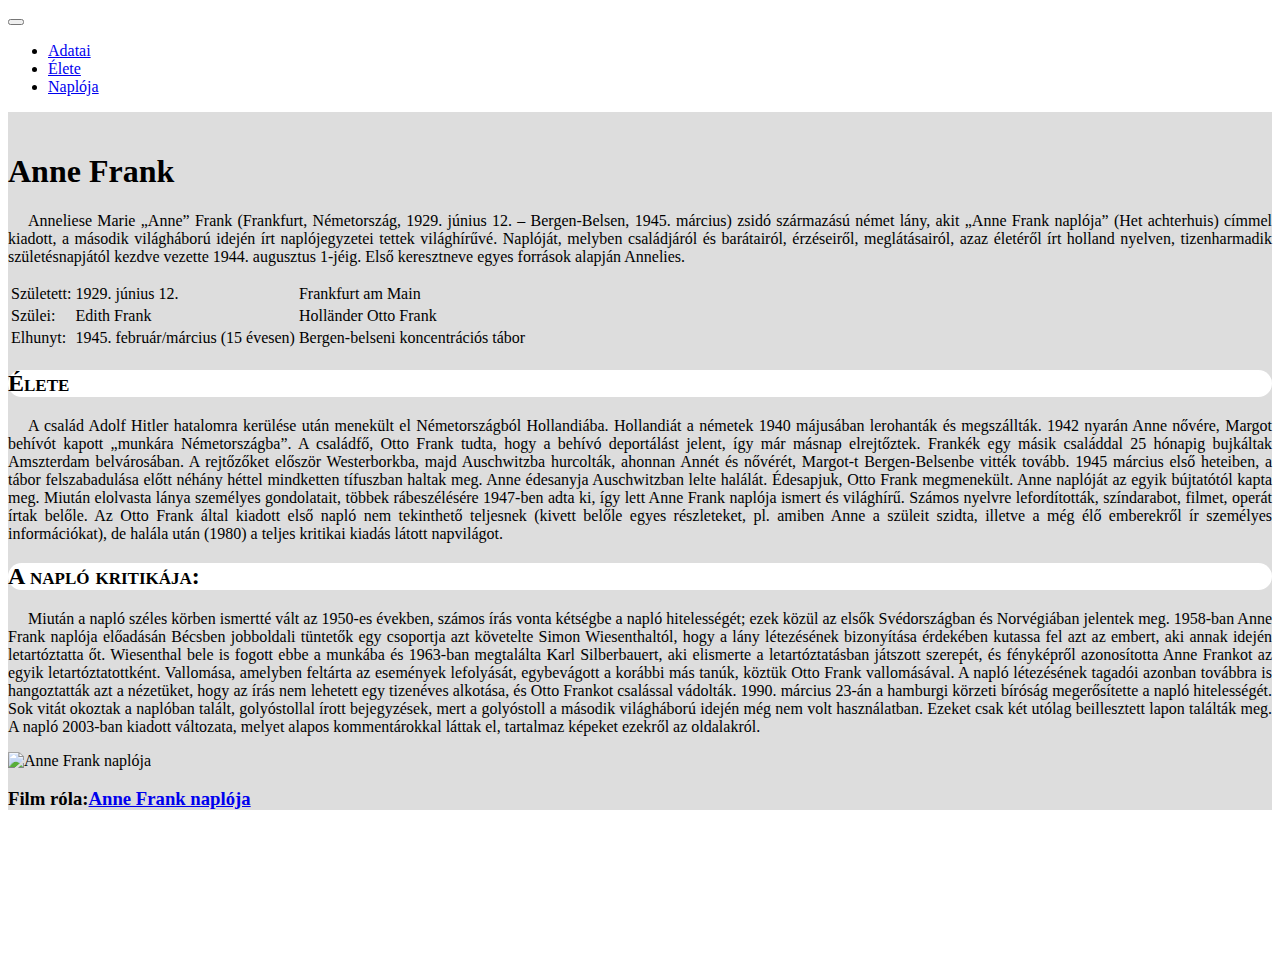
==== Anne_Frank.html @ 50cbec37 "E.annefranc1" ====
<!DOCTYPE html>
<html lang="hu">
<head>
    <meta charset="UTF-8">
    <meta name="viewport" content="width=device-width, initial-scale=1.0">
    <meta name="author" content="Busa Emma"> 
    <title>Anne Frank</title>
    <link href="https://cdn.jsdelivr.net/npm/bootstrap@5.1.2/dist/css/bootstrap.min.css" rel="stylesheet" integrity="sha384-uWxY/CJNBR+1zjPWmfnSnVxwRheevXITnMqoEIeG1LJrdI0GlVs/9cVSyPYXdcSF" crossorigin="anonymous">
    <link rel="stylesheet" href="holo.css">
</head>
<body>
  <nav class="navbar navbar-expand-sm bg-dark navbar-dark">
    <a class="navbar-brand"></a>
    <button class="navbar-toggler navbar-light" type="button" data-bs-toggle="collapse" data-bs-target="#navbarNavAltMarkup" aria-controls="navbarNavAltMarkup" aria-expanded="false" aria-label="Toggle navigation">
      <span class="navbar-toggler-icon"></span>
    </button>
            <ul class="navbar-nav">
              <li class="nav-item">
                <a class="nav-link" href="#adatai">Adatai</a>
              </li>
              <li class="nav-item">
                <a class="nav-link" href="#elete">Élete</a>
              </li>
              <li class="nav-item">
                <a class="nav-link" href="#naploja">Naplója</a>
              </li>  
            </ul>
          </nav>
<main>
<div class="container">
    <h1>Anne Frank</h1>
    <p>Anneliese Marie „Anne” Frank (Frankfurt, Németország, 1929. június 12. – Bergen-Belsen, 1945. március) zsidó származású német lány, akit „Anne Frank naplója” (Het achterhuis) címmel kiadott, a második világháború idején írt naplójegyzetei tettek világhírűvé. Naplóját, melyben családjáról és barátairól, érzéseiről, meglátásairól, azaz életéről írt holland nyelven, tizenharmadik születésnapjától kezdve vezette 1944. augusztus 1-jéig. Első keresztneve egyes források alapján Annelies.</p>
    <div id="adatai">
  <div class="row">
    <div class="col-md-4 col-lg-5 my-auto"></div>
    <table>
        <tbody>
            <tr>
                <td>Született:</td>
                <td>1929. június 12.</td>
                <td>Frankfurt am Main</td>
            </tr>
            <tr>
                <td>Szülei:</td>
                <td>Edith Frank</td>
                <td>Holländer Otto Frank</td>
            </tr>
            <tr>
                <td>Elhunyt:</td>
                <td>1945. február/március (15 évesen)</td>
                <td>Bergen-belseni koncentrációs tábor</td>
            </tr>
        </tbody>
    </table>
    </div>
  </div>
    <div id="elete">
    <h2>Élete</h2>
    <p>A család Adolf Hitler hatalomra kerülése után menekült el Németországból Hollandiába. Hollandiát a németek 1940 májusában lerohanták és megszállták. 1942 nyarán Anne nővére, Margot behívót kapott „munkára Németországba”. A családfő, Otto Frank tudta, hogy a behívó deportálást jelent, így már másnap elrejtőztek. Frankék egy másik családdal 25 hónapig bujkáltak Amszterdam belvárosában. A rejtőzőket először Westerborkba, majd Auschwitzba hurcolták, ahonnan Annét és nővérét, Margot-t Bergen-Belsenbe vitték tovább. 1945 március első heteiben, a tábor felszabadulása előtt néhány héttel mindketten tífuszban haltak meg. Anne édesanyja Auschwitzban lelte halálát. Édesapjuk, Otto Frank megmenekült. Anne naplóját az egyik bújtatótól kapta meg. Miután elolvasta lánya személyes gondolatait, többek rábeszélésére 1947-ben adta ki, így lett Anne Frank naplója ismert és világhírű. Számos nyelvre lefordították, színdarabot, filmet, operát írtak belőle. Az Otto Frank által kiadott első napló nem tekinthető teljesnek (kivett belőle egyes részleteket, pl. amiben Anne a szüleit szidta, illetve a még élő emberekről ír személyes információkat), de halála után (1980) a teljes kritikai kiadás látott napvilágot.</p>
    </div>

    <div id="naploja">
    <h2>A napló kritikája:</h2>
    <p>Miután a napló széles körben ismertté vált az 1950-es években, számos írás vonta kétségbe a napló hitelességét; ezek közül az elsők Svédországban és Norvégiában jelentek meg.
    1958-ban Anne Frank naplója előadásán Bécsben jobboldali tüntetők egy csoportja azt követelte Simon Wiesenthaltól, hogy a lány létezésének bizonyítása érdekében kutassa fel azt az embert, aki annak idején letartóztatta őt. Wiesenthal bele is fogott ebbe a munkába és 1963-ban megtalálta Karl Silberbauert, aki elismerte a letartóztatásban játszott szerepét, és fényképről azonosította Anne Frankot az egyik letartóztatottként. Vallomása, amelyben feltárta az események lefolyását, egybevágott a korábbi más tanúk, köztük Otto Frank vallomásával.
    A napló létezésének tagadói azonban továbbra is hangoztatták azt a nézetüket, hogy az írás nem lehetett egy tizenéves alkotása, és Otto Frankot csalással vádolták. 1990. március 23-án a hamburgi körzeti bíróság megerősítette a napló hitelességét. 
    Sok vitát okoztak a naplóban talált, golyóstollal írott bejegyzések, mert a golyóstoll a második világháború idején még nem volt használatban. Ezeket csak két utólag beillesztett lapon találták meg. A napló 2003-ban kiadott változata, melyet alapos kommentárokkal láttak el, tartalmaz képeket ezekről az oldalakról.</p>
    </div>
    <img src="Anne_Frank.jpg" alt="Anne Frank naplója">
    <h3>Film róla:<a href="https://www.youtube.com/watch?v=Zjd9XW5PeQc">Anne Frank naplója</a></h3>
</div>
</main>
<footer class="container-fluid bg-dark nevek">
  <div class="row">
      <div class="col-12">    <h5 class="text-center">metetmatat</h5>     </div>
      <div class="col-sm-4">     <p class="text-center">Busa Emma</p>        </div>
      <div class="col-sm-4">     <p class="text-center">Komlósi Roland</p>   </div>
      <div class="col-sm-4">     <p class="text-center">Varga Máté</p>       </div>
  </div>
</footer>
</body>
</html>
---- holo.css ----
.navos{
    color: white;
}

.navos:hover{
    background-color: black;
    color: white;
}

.nevek{
    color: white;
}

main{
    background-color: rgb(221, 221, 221);
    margin-top: 15px;
    padding-top: 20px;
}

.kepek{
    width: 200px;
    box-shadow: 4px 4px 4px ;
}

p{
    text-align: justify;
    text-indent: 20px;
}

h2{
    border-radius: 20px;
    background-color: white;
    font-variant: small-caps;
    font-family: 'Times New Roman', Times, serif;
    font-weight: bold;
    font-size: 150%;
}
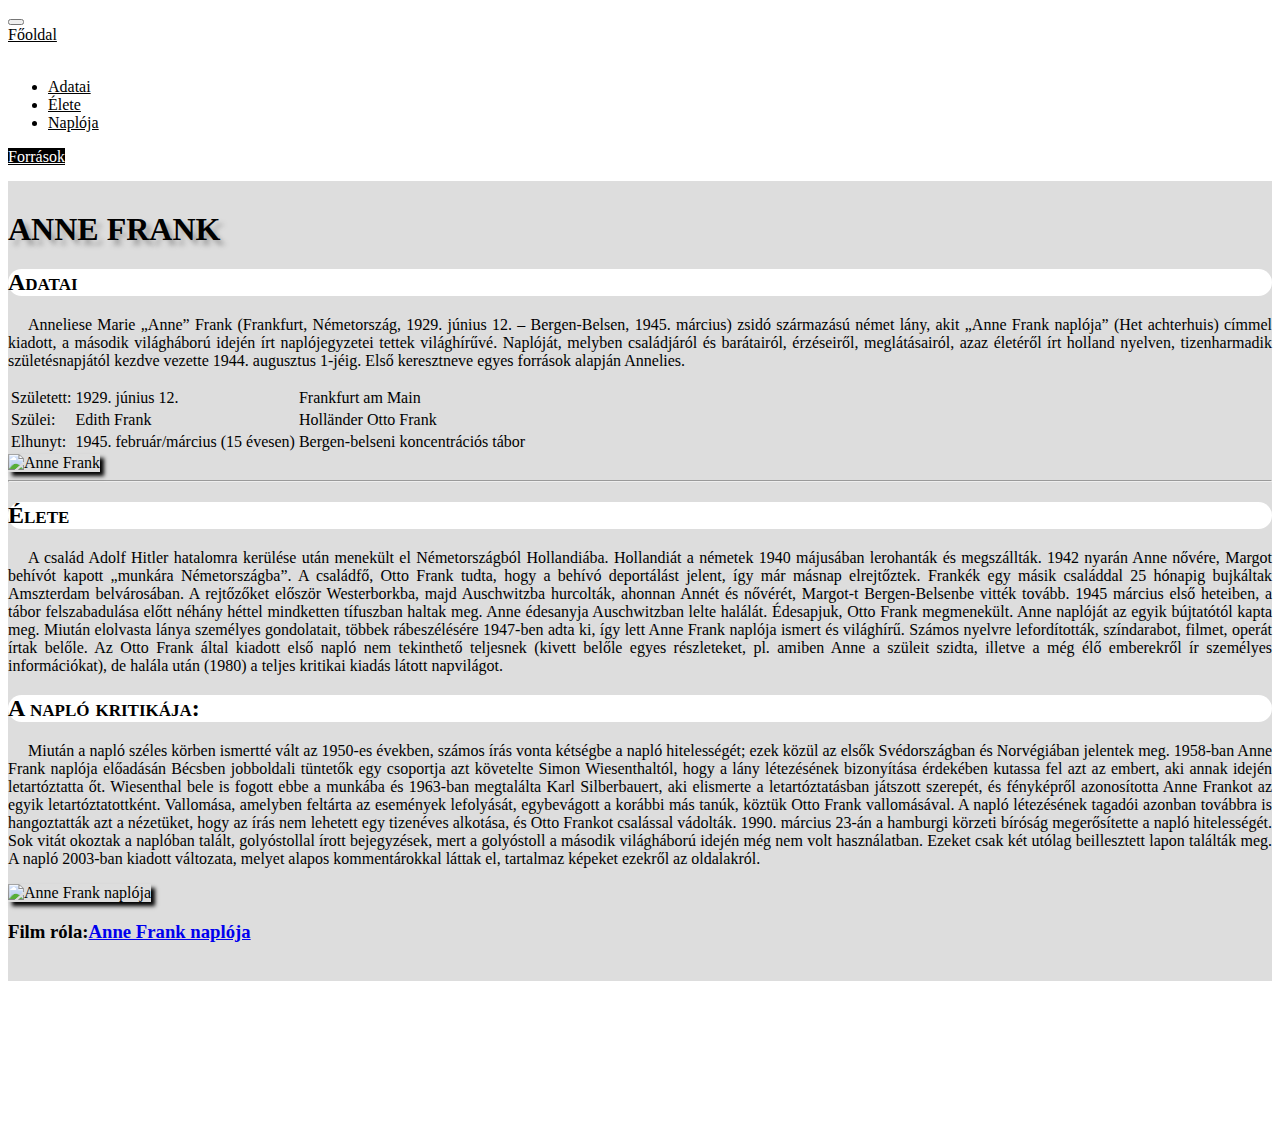
==== commit 4985b0f1: "Add files via upload" ====
--- a/Anne_Frank.html
+++ b/Anne_Frank.html
@@ -2,6 +2,7 @@
 <html lang="hu">
 <head>
     <meta charset="UTF-8">
+    <meta http-equiv="X-UA-Compatible" content="IE=edge">
     <meta name="viewport" content="width=device-width, initial-scale=1.0">
     <meta name="author" content="Busa Emma"> 
     <title>Anne Frank</title>
@@ -9,54 +10,73 @@
     <link rel="stylesheet" href="holo.css">
 </head>
 <body>
-  <nav class="navbar navbar-expand-sm bg-dark navbar-dark">
+    
+  <nav class="navbar navbar-expand-md bg-dark nav-tabs">
     <a class="navbar-brand"></a>
     <button class="navbar-toggler navbar-light" type="button" data-bs-toggle="collapse" data-bs-target="#navbarNavAltMarkup" aria-controls="navbarNavAltMarkup" aria-expanded="false" aria-label="Toggle navigation">
       <span class="navbar-toggler-icon"></span>
     </button>
-            <ul class="navbar-nav">
-              <li class="nav-item">
-                <a class="nav-link" href="#adatai">Adatai</a>
-              </li>
-              <li class="nav-item">
-                <a class="nav-link" href="#elete">Élete</a>
-              </li>
-              <li class="nav-item">
-                <a class="nav-link" href="#naploja">Naplója</a>
-              </li>  
+    <div class="collapse navbar-collapse" id="navbarNavAltMarkup">
+      <div class="navbar-nav">
+          <a class="nav-item nav-link navos" href="/holokauszt/index.html">Főoldal</a>
+        <li class="nav-item dropdown">
+            <a class="nav-link dropdown-toggle drop" data-bs-toggle="dropdown" href="#" role="button" aria-expanded="false">Nyisd le</a>
+            <ul class="dropdown-menu">
+              <li><a class="dropdown-item nav-item nav-link navos" href="#adatai">Adatai</a></li>
+              <li><a class="dropdown-item nav-item nav-link navos" href="#elete">Élete</a></li>
+              <li><a class="dropdown-item nav-item nav-link navos" href="#naploja">Naplója</a></li>
             </ul>
-          </nav>
+          </li>
+        <a class="nav-item nav-link tobbinav" href="forrasok.html">Források</a>
+      </div>
+    </div>
+</nav>
 <main>
 <div class="container">
-    <h1>Anne Frank</h1>
+    <h1 class="text-center">Anne Frank</h1>
+    <div class="row">
+      <div class="col-12">
+          <h2 class="text-center" id="adatai">Adatai</h2>
+      </div>
+      <div class="col-md-8">
     <p>Anneliese Marie „Anne” Frank (Frankfurt, Németország, 1929. június 12. – Bergen-Belsen, 1945. március) zsidó származású német lány, akit „Anne Frank naplója” (Het achterhuis) címmel kiadott, a második világháború idején írt naplójegyzetei tettek világhírűvé. Naplóját, melyben családjáról és barátairól, érzéseiről, meglátásairól, azaz életéről írt holland nyelven, tizenharmadik születésnapjától kezdve vezette 1944. augusztus 1-jéig. Első keresztneve egyes források alapján Annelies.</p>
-    <div id="adatai">
-  <div class="row">
-    <div class="col-md-4 col-lg-5 my-auto"></div>
     <table>
-        <tbody>
-            <tr>
-                <td>Született:</td>
-                <td>1929. június 12.</td>
-                <td>Frankfurt am Main</td>
-            </tr>
-            <tr>
-                <td>Szülei:</td>
-                <td>Edith Frank</td>
-                <td>Holländer Otto Frank</td>
-            </tr>
-            <tr>
-                <td>Elhunyt:</td>
-                <td>1945. február/március (15 évesen)</td>
-                <td>Bergen-belseni koncentrációs tábor</td>
-            </tr>
-        </tbody>
+      <tbody>
+          <tr>
+              <td>Született:</td>
+              <td>1929. június 12.</td>
+              <td>Frankfurt am Main</td>
+          </tr>
+          <tr>
+              <td>Szülei:</td>
+              <td>Edith Frank</td>
+              <td>Holländer Otto Frank</td>
+          </tr>
+          <tr>
+              <td>Elhunyt:</td>
+              <td>1945. február/március (15 évesen)</td>
+              <td>Bergen-belseni koncentrációs tábor</td>
+          </tr>
+      </tbody>
     </table>
     </div>
+    <div class="d-none d-sm-block col-md-4">
+      <img class="img-fluid d-block kepek mx-auto" src="AnneFrank2.jpg" alt="Anne Frank" title="Anne Frank">
+    </div>
   </div>
-    <div id="elete">
+
+  <hr>
+
+  <div class="row">
+    <div class="col-12">
+    <div class="text-center" id="elete">
     <h2>Élete</h2>
+    </div>
+    <div class="row">
+      <div class="col-md-8">
     <p>A család Adolf Hitler hatalomra kerülése után menekült el Németországból Hollandiába. Hollandiát a németek 1940 májusában lerohanták és megszállták. 1942 nyarán Anne nővére, Margot behívót kapott „munkára Németországba”. A családfő, Otto Frank tudta, hogy a behívó deportálást jelent, így már másnap elrejtőztek. Frankék egy másik családdal 25 hónapig bujkáltak Amszterdam belvárosában. A rejtőzőket először Westerborkba, majd Auschwitzba hurcolták, ahonnan Annét és nővérét, Margot-t Bergen-Belsenbe vitték tovább. 1945 március első heteiben, a tábor felszabadulása előtt néhány héttel mindketten tífuszban haltak meg. Anne édesanyja Auschwitzban lelte halálát. Édesapjuk, Otto Frank megmenekült. Anne naplóját az egyik bújtatótól kapta meg. Miután elolvasta lánya személyes gondolatait, többek rábeszélésére 1947-ben adta ki, így lett Anne Frank naplója ismert és világhírű. Számos nyelvre lefordították, színdarabot, filmet, operát írtak belőle. Az Otto Frank által kiadott első napló nem tekinthető teljesnek (kivett belőle egyes részleteket, pl. amiben Anne a szüleit szidta, illetve a még élő emberekről ír személyes információkat), de halála után (1980) a teljes kritikai kiadás látott napvilágot.</p>
+    </div>
+    </div>
     </div>
 
     <div id="naploja">
@@ -66,7 +86,9 @@
     A napló létezésének tagadói azonban továbbra is hangoztatták azt a nézetüket, hogy az írás nem lehetett egy tizenéves alkotása, és Otto Frankot csalással vádolták. 1990. március 23-án a hamburgi körzeti bíróság megerősítette a napló hitelességét. 
     Sok vitát okoztak a naplóban talált, golyóstollal írott bejegyzések, mert a golyóstoll a második világháború idején még nem volt használatban. Ezeket csak két utólag beillesztett lapon találták meg. A napló 2003-ban kiadott változata, melyet alapos kommentárokkal láttak el, tartalmaz képeket ezekről az oldalakról.</p>
     </div>
-    <img src="Anne_Frank.jpg" alt="Anne Frank naplója">
+    <div class="d-none d-sm-block col-md-4">
+    <img class="img-fluid d-block kepek mx-auto" src="Anne_Frank.jpg" alt="Anne Frank naplója" title="Anne Frank naplója">
+    </div>
     <h3>Film róla:<a href="https://www.youtube.com/watch?v=Zjd9XW5PeQc">Anne Frank naplója</a></h3>
 </div>
 </main>
@@ -78,5 +100,8 @@
       <div class="col-sm-4">     <p class="text-center">Varga Máté</p>       </div>
   </div>
 </footer>
+
+<script src="https://cdn.jsdelivr.net/npm/bootstrap@5.1.3/dist/js/bootstrap.bundle.min.js" integrity="sha384-ka7Sk0Gln4gmtz2MlQnikT1wXgYsOg+OMhuP+IlRH9sENBO0LRn5q+8nbTov4+1p" crossorigin="anonymous"></script>
+
 </body>
 </html>--- a/holo.css
+++ b/holo.css
@@ -1,13 +1,13 @@
 .navos{
-    color: white;
+    color: black;
 }
 
-.navos:hover{
+.tobbinav, .drop:hover{
     background-color: black;
     color: white;
 }
 
-.nevek{
+.nevek, .tobbinav, .drop{
     color: white;
 }
 
@@ -15,6 +15,8 @@
     background-color: rgb(221, 221, 221);
     margin-top: 15px;
     padding-top: 20px;
+    margin-bottom: 20px;
+    padding-bottom: 20px;
 }
 
 .kepek{
@@ -36,8 +38,10 @@
     font-size: 150%;
 }
 
+h1{
+    text-transform: uppercase;
+    font-family: fantasy;
+    margin-top: 10px;
+    text-shadow: 5px 5px 5px rgb(160, 160, 160);
+}
 
-
-
-
-
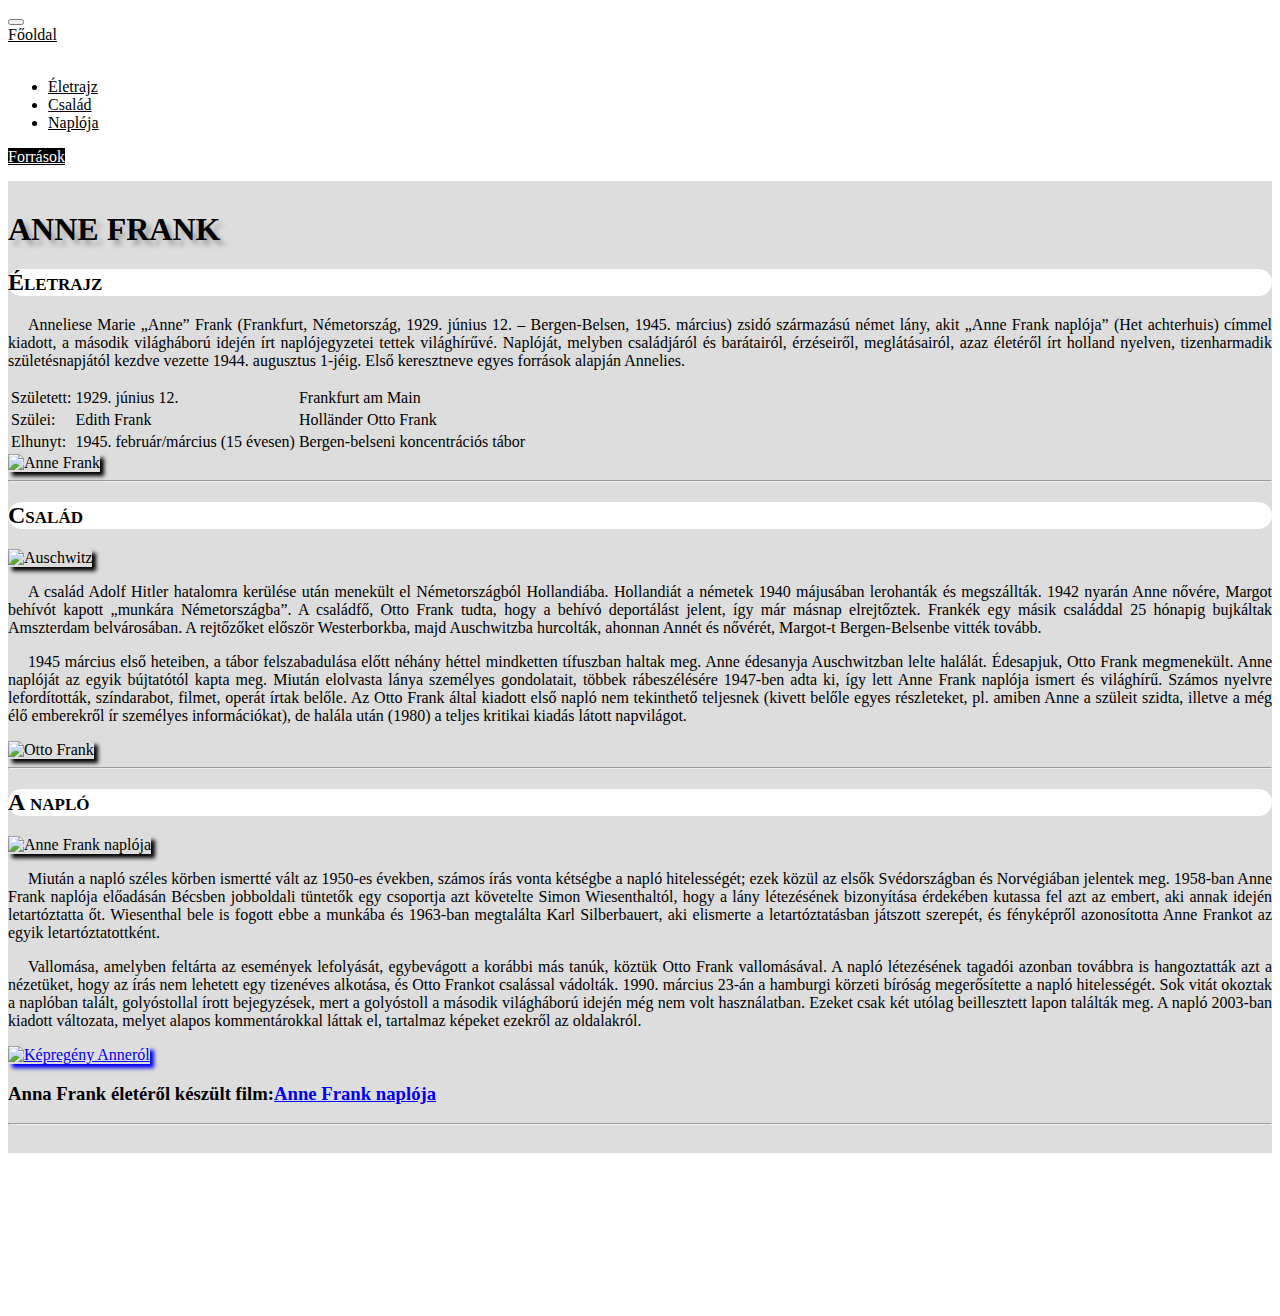
==== commit a72eaf96: "Add files via upload" ====
--- a/Anne_Frank.html
+++ b/Anne_Frank.html
@@ -22,8 +22,8 @@
         <li class="nav-item dropdown">
             <a class="nav-link dropdown-toggle drop" data-bs-toggle="dropdown" href="#" role="button" aria-expanded="false">Nyisd le</a>
             <ul class="dropdown-menu">
-              <li><a class="dropdown-item nav-item nav-link navos" href="#adatai">Adatai</a></li>
-              <li><a class="dropdown-item nav-item nav-link navos" href="#elete">Élete</a></li>
+              <li><a class="dropdown-item nav-item nav-link navos" href="#eletrajz">Életrajz</a></li>
+              <li><a class="dropdown-item nav-item nav-link navos" href="#csalad">Család</a></li>
               <li><a class="dropdown-item nav-item nav-link navos" href="#naploja">Naplója</a></li>
             </ul>
           </li>
@@ -36,7 +36,7 @@
     <h1 class="text-center">Anne Frank</h1>
     <div class="row">
       <div class="col-12">
-          <h2 class="text-center" id="adatai">Adatai</h2>
+          <h2 class="text-center" id="eletrajz">Életrajz</h2>
       </div>
       <div class="col-md-8">
     <p>Anneliese Marie „Anne” Frank (Frankfurt, Németország, 1929. június 12. – Bergen-Belsen, 1945. március) zsidó származású német lány, akit „Anne Frank naplója” (Het achterhuis) címmel kiadott, a második világháború idején írt naplójegyzetei tettek világhírűvé. Naplóját, melyben családjáról és barátairól, érzéseiről, meglátásairól, azaz életéről írt holland nyelven, tizenharmadik születésnapjától kezdve vezette 1944. augusztus 1-jéig. Első keresztneve egyes források alapján Annelies.</p>
@@ -69,28 +69,53 @@
 
   <div class="row">
     <div class="col-12">
-    <div class="text-center" id="elete">
-    <h2>Élete</h2>
+        <h2 class="text-center" id="csalad">Család</h2>
     </div>
-    <div class="row">
-      <div class="col-md-8">
-    <p>A család Adolf Hitler hatalomra kerülése után menekült el Németországból Hollandiába. Hollandiát a németek 1940 májusában lerohanták és megszállták. 1942 nyarán Anne nővére, Margot behívót kapott „munkára Németországba”. A családfő, Otto Frank tudta, hogy a behívó deportálást jelent, így már másnap elrejtőztek. Frankék egy másik családdal 25 hónapig bujkáltak Amszterdam belvárosában. A rejtőzőket először Westerborkba, majd Auschwitzba hurcolták, ahonnan Annét és nővérét, Margot-t Bergen-Belsenbe vitték tovább. 1945 március első heteiben, a tábor felszabadulása előtt néhány héttel mindketten tífuszban haltak meg. Anne édesanyja Auschwitzban lelte halálát. Édesapjuk, Otto Frank megmenekült. Anne naplóját az egyik bújtatótól kapta meg. Miután elolvasta lánya személyes gondolatait, többek rábeszélésére 1947-ben adta ki, így lett Anne Frank naplója ismert és világhírű. Számos nyelvre lefordították, színdarabot, filmet, operát írtak belőle. Az Otto Frank által kiadott első napló nem tekinthető teljesnek (kivett belőle egyes részleteket, pl. amiben Anne a szüleit szidta, illetve a még élő emberekről ír személyes információkat), de halála után (1980) a teljes kritikai kiadás látott napvilágot.</p>
+  
+    <div class="d-none d-sm-block col-md-3">
+      <img class="img-fluid d-block kepek mx-auto" src="Au.jpg" alt="Auschwitz" title="Auschwitz">
     </div>
-    </div>
-    </div>
+    <div class="col-md-9">
+  <p>A család Adolf Hitler hatalomra kerülése után menekült el Németországból Hollandiába. Hollandiát a németek 1940 májusában lerohanták és megszállták. 1942 nyarán Anne nővére, Margot behívót kapott „munkára Németországba”. A családfő, Otto Frank tudta, hogy a behívó deportálást jelent, így már másnap elrejtőztek. Frankék egy másik családdal 25 hónapig bujkáltak Amszterdam belvárosában. A rejtőzőket először Westerborkba, majd Auschwitzba hurcolták, ahonnan Annét és nővérét, Margot-t Bergen-Belsenbe vitték tovább.</p>
+  </div>
+  
+  <div class="col-md-8">
+  <p>1945 március első heteiben, a tábor felszabadulása előtt néhány héttel mindketten tífuszban haltak meg. Anne édesanyja Auschwitzban lelte halálát. Édesapjuk, Otto Frank megmenekült. Anne naplóját az egyik bújtatótól kapta meg. Miután elolvasta lánya személyes gondolatait, többek rábeszélésére 1947-ben adta ki, így lett Anne Frank naplója ismert és világhírű. Számos nyelvre lefordították, színdarabot, filmet, operát írtak belőle. Az Otto Frank által kiadott első napló nem tekinthető teljesnek (kivett belőle egyes részleteket, pl. amiben Anne a szüleit szidta, illetve a még élő emberekről ír személyes információkat), de halála után (1980) a teljes kritikai kiadás látott napvilágot.</p>
+  </div>
+  <div class="d-none d-sm-block col-md-4">
+    <img class="img-fluid d-block kepek mx-auto" src="otto_frank.jpg" alt="Otto Frank" title="Otto Frank">
+  </div>
+</div>
 
-    <div id="naploja">
-    <h2>A napló kritikája:</h2>
-    <p>Miután a napló széles körben ismertté vált az 1950-es években, számos írás vonta kétségbe a napló hitelességét; ezek közül az elsők Svédországban és Norvégiában jelentek meg.
-    1958-ban Anne Frank naplója előadásán Bécsben jobboldali tüntetők egy csoportja azt követelte Simon Wiesenthaltól, hogy a lány létezésének bizonyítása érdekében kutassa fel azt az embert, aki annak idején letartóztatta őt. Wiesenthal bele is fogott ebbe a munkába és 1963-ban megtalálta Karl Silberbauert, aki elismerte a letartóztatásban játszott szerepét, és fényképről azonosította Anne Frankot az egyik letartóztatottként. Vallomása, amelyben feltárta az események lefolyását, egybevágott a korábbi más tanúk, köztük Otto Frank vallomásával.
-    A napló létezésének tagadói azonban továbbra is hangoztatták azt a nézetüket, hogy az írás nem lehetett egy tizenéves alkotása, és Otto Frankot csalással vádolták. 1990. március 23-án a hamburgi körzeti bíróság megerősítette a napló hitelességét. 
-    Sok vitát okoztak a naplóban talált, golyóstollal írott bejegyzések, mert a golyóstoll a második világháború idején még nem volt használatban. Ezeket csak két utólag beillesztett lapon találták meg. A napló 2003-ban kiadott változata, melyet alapos kommentárokkal láttak el, tartalmaz képeket ezekről az oldalakról.</p>
-    </div>
-    <div class="d-none d-sm-block col-md-4">
-    <img class="img-fluid d-block kepek mx-auto" src="Anne_Frank.jpg" alt="Anne Frank naplója" title="Anne Frank naplója">
-    </div>
-    <h3>Film róla:<a href="https://www.youtube.com/watch?v=Zjd9XW5PeQc">Anne Frank naplója</a></h3>
+<hr>
+
+<div class="row">
+  <div class="col-12">
+      <h2 class="text-center" id="naploja">A napló</h2>
+  </div>
+  
+<div class="d-none d-sm-block col-md-4">
+  <img class="img-fluid d-block kepek mx-auto" src="Anne_Frank.jpg" alt="Anne Frank naplója" title="Anne Frank naplója">
 </div>
+  <div class="col-md-8">
+<p>Miután a napló széles körben ismertté vált az 1950-es években, számos írás vonta kétségbe a napló hitelességét; ezek közül az elsők Svédországban és Norvégiában jelentek meg.
+  1958-ban Anne Frank naplója előadásán Bécsben jobboldali tüntetők egy csoportja azt követelte Simon Wiesenthaltól, hogy a lány létezésének bizonyítása érdekében kutassa fel azt az embert, aki annak idején letartóztatta őt. Wiesenthal bele is fogott ebbe a munkába és 1963-ban megtalálta Karl Silberbauert, aki elismerte a letartóztatásban játszott szerepét, és fényképről azonosította Anne Frankot az egyik letartóztatottként.</p>
+  </div>
+  <div class="col-md-8">
+  <p>Vallomása, amelyben feltárta az események lefolyását, egybevágott a korábbi más tanúk, köztük Otto Frank vallomásával.
+  A napló létezésének tagadói azonban továbbra is hangoztatták azt a nézetüket, hogy az írás nem lehetett egy tizenéves alkotása, és Otto Frankot csalással vádolták. 1990. március 23-án a hamburgi körzeti bíróság megerősítette a napló hitelességét. 
+  Sok vitát okoztak a naplóban talált, golyóstollal írott bejegyzések, mert a golyóstoll a második világháború idején még nem volt használatban. Ezeket csak két utólag beillesztett lapon találták meg. A napló 2003-ban kiadott változata, melyet alapos kommentárokkal láttak el, tartalmaz képeket ezekről az oldalakról.</p>
+</div>
+<div class="d-none d-sm-block col-md-4">
+  <a href="https://park.libricsoport.hu/fooldal/konyvek/anne-frank-naploja-kepregeny/"><img class="img-fluid d-block kepek mx-auto" src="kepregeny.jpg" alt="Képregény Anneról" title="Képregény Anneról"></a>
+</div>
+</div>
+
+    <h3>Anna Frank életéről készült film:<a href="https://www.youtube.com/watch?v=Zjd9XW5PeQc">Anne Frank naplója</a></h3>
+</div>
+
+<hr>
+
 </main>
 <footer class="container-fluid bg-dark nevek">
   <div class="row">
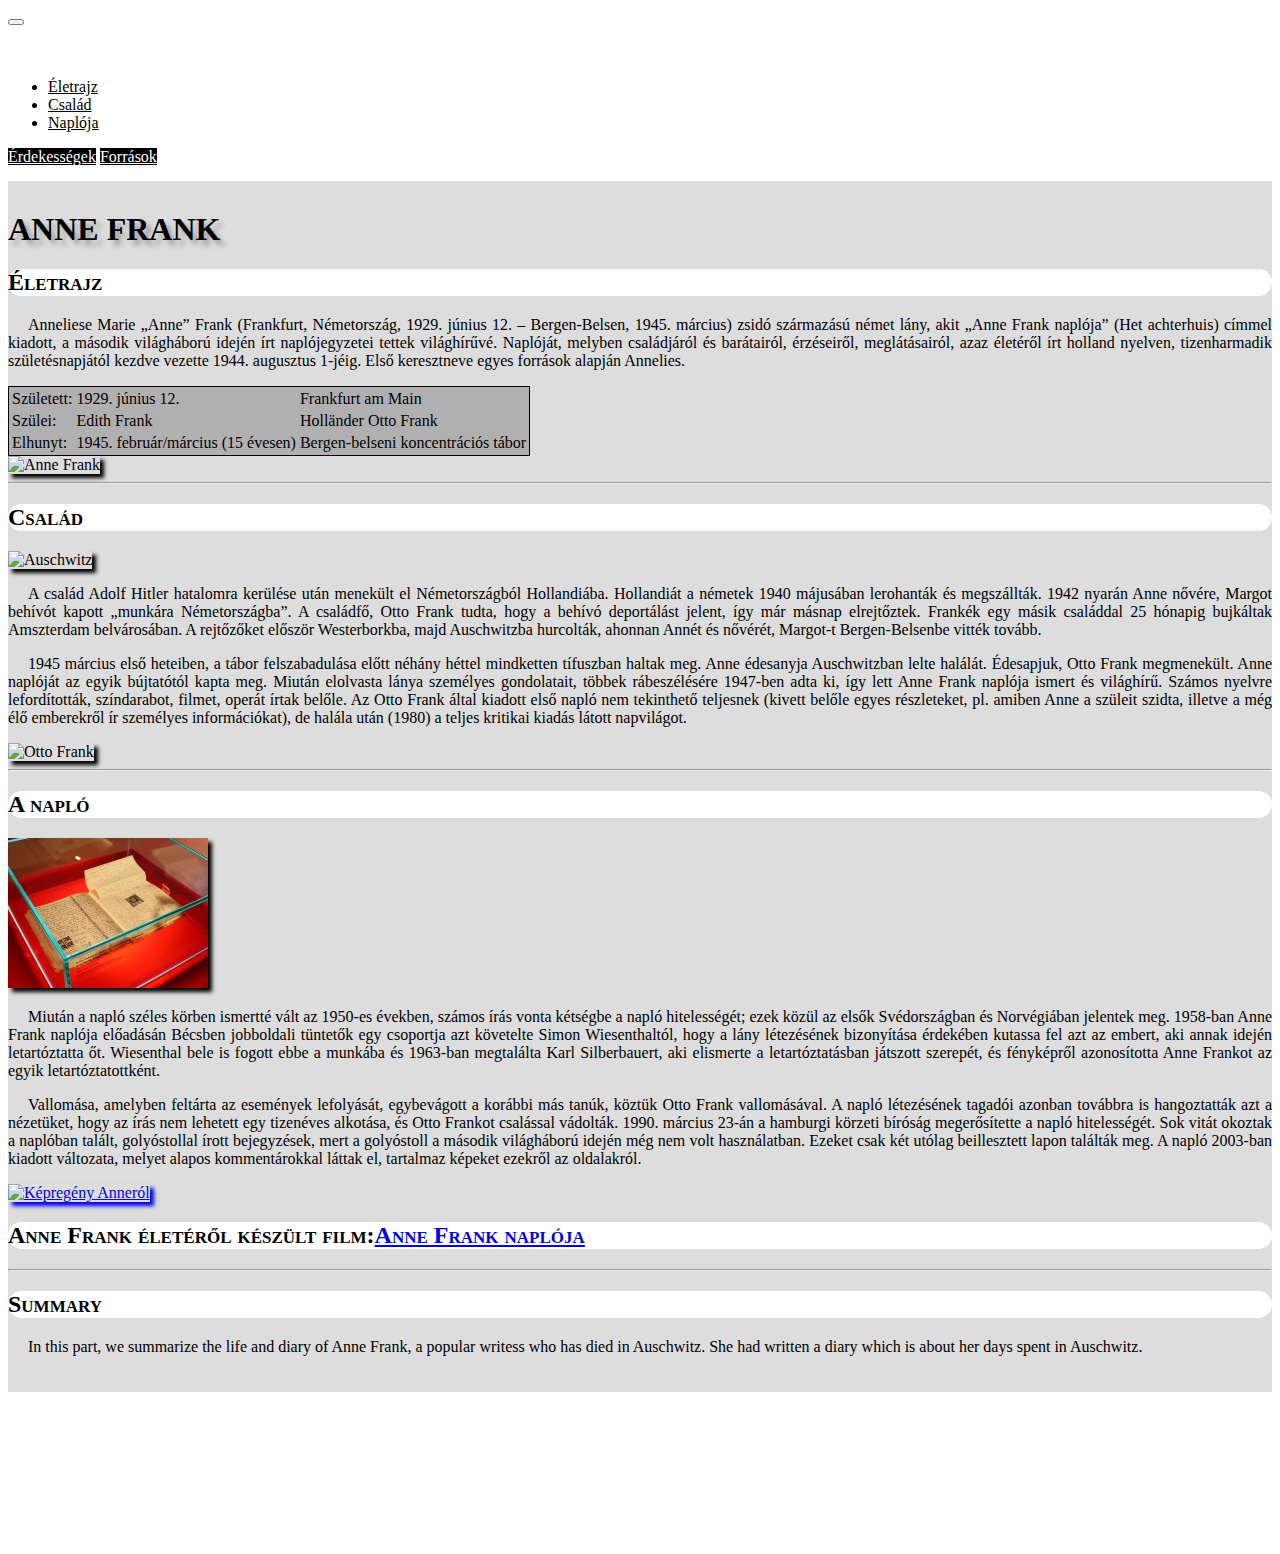
==== commit e8853b4e: "Add files via upload" ====
--- a/Anne_Frank.html
+++ b/Anne_Frank.html
@@ -18,21 +18,21 @@
     </button>
     <div class="collapse navbar-collapse" id="navbarNavAltMarkup">
       <div class="navbar-nav">
-          <a class="nav-item nav-link navos" href="/holokauszt/index.html">Főoldal</a>
+          <a class="nav-item nav-link nevek" href="index.html">Főoldal</a>
         <li class="nav-item dropdown">
-            <a class="nav-link dropdown-toggle drop" data-bs-toggle="dropdown" href="#" role="button" aria-expanded="false">Nyisd le</a>
+            <a class="nav-link dropdown-toggle drop" data-bs-toggle="dropdown" href="#" role="button" aria-expanded="false">Oldalrészek</a>
             <ul class="dropdown-menu">
               <li><a class="dropdown-item nav-item nav-link navos" href="#eletrajz">Életrajz</a></li>
               <li><a class="dropdown-item nav-item nav-link navos" href="#csalad">Család</a></li>
               <li><a class="dropdown-item nav-item nav-link navos" href="#naploja">Naplója</a></li>
             </ul>
           </li>
+        <a class="nav-item nav-link tobbinav" href="matejholokauszt.html">Érdekességek</a>
         <a class="nav-item nav-link tobbinav" href="forrasok.html">Források</a>
       </div>
     </div>
 </nav>
-<main>
-<div class="container">
+<main class="container">
     <h1 class="text-center">Anne Frank</h1>
     <div class="row">
       <div class="col-12">
@@ -40,7 +40,7 @@
       </div>
       <div class="col-md-8">
     <p>Anneliese Marie „Anne” Frank (Frankfurt, Németország, 1929. június 12. – Bergen-Belsen, 1945. március) zsidó származású német lány, akit „Anne Frank naplója” (Het achterhuis) címmel kiadott, a második világháború idején írt naplójegyzetei tettek világhírűvé. Naplóját, melyben családjáról és barátairól, érzéseiről, meglátásairól, azaz életéről írt holland nyelven, tizenharmadik születésnapjától kezdve vezette 1944. augusztus 1-jéig. Első keresztneve egyes források alapján Annelies.</p>
-    <table>
+    <table class="d-none d-sm-block text-center">
       <tbody>
           <tr>
               <td>Született:</td>
@@ -61,7 +61,7 @@
     </table>
     </div>
     <div class="d-none d-sm-block col-md-4">
-      <img class="img-fluid d-block kepek mx-auto" src="AnneFrank2.jpg" alt="Anne Frank" title="Anne Frank">
+      <img class="img-fluid d-block kepek mx-auto" src="kepek/AnneFrank2.jpg" alt="Anne Frank" title="Anne Frank">
     </div>
   </div>
 
@@ -73,7 +73,7 @@
     </div>
   
     <div class="d-none d-sm-block col-md-3">
-      <img class="img-fluid d-block kepek mx-auto" src="Au.jpg" alt="Auschwitz" title="Auschwitz">
+      <img class="img-fluid d-block kepek mx-auto" src="kepek/Au.jpg" alt="Auschwitz" title="Auschwitz">
     </div>
     <div class="col-md-9">
   <p>A család Adolf Hitler hatalomra kerülése után menekült el Németországból Hollandiába. Hollandiát a németek 1940 májusában lerohanták és megszállták. 1942 nyarán Anne nővére, Margot behívót kapott „munkára Németországba”. A családfő, Otto Frank tudta, hogy a behívó deportálást jelent, így már másnap elrejtőztek. Frankék egy másik családdal 25 hónapig bujkáltak Amszterdam belvárosában. A rejtőzőket először Westerborkba, majd Auschwitzba hurcolták, ahonnan Annét és nővérét, Margot-t Bergen-Belsenbe vitték tovább.</p>
@@ -83,9 +83,8 @@
   <p>1945 március első heteiben, a tábor felszabadulása előtt néhány héttel mindketten tífuszban haltak meg. Anne édesanyja Auschwitzban lelte halálát. Édesapjuk, Otto Frank megmenekült. Anne naplóját az egyik bújtatótól kapta meg. Miután elolvasta lánya személyes gondolatait, többek rábeszélésére 1947-ben adta ki, így lett Anne Frank naplója ismert és világhírű. Számos nyelvre lefordították, színdarabot, filmet, operát írtak belőle. Az Otto Frank által kiadott első napló nem tekinthető teljesnek (kivett belőle egyes részleteket, pl. amiben Anne a szüleit szidta, illetve a még élő emberekről ír személyes információkat), de halála után (1980) a teljes kritikai kiadás látott napvilágot.</p>
   </div>
   <div class="d-none d-sm-block col-md-4">
-    <img class="img-fluid d-block kepek mx-auto" src="otto_frank.jpg" alt="Otto Frank" title="Otto Frank">
+    <img class="img-fluid d-block kepek mx-auto" src="kepek/otto_frank.jpg" alt="Otto Frank" title="Otto Frank">
   </div>
-</div>
 
 <hr>
 
@@ -95,7 +94,7 @@
   </div>
   
 <div class="d-none d-sm-block col-md-4">
-  <img class="img-fluid d-block kepek mx-auto" src="Anne_Frank.jpg" alt="Anne Frank naplója" title="Anne Frank naplója">
+  <img class="img-fluid d-block kepek mx-auto" src="kepek/Anne_Frank.jpg" alt="Anne Frank naplója" title="Anne Frank naplója">
 </div>
   <div class="col-md-8">
 <p>Miután a napló széles körben ismertté vált az 1950-es években, számos írás vonta kétségbe a napló hitelességét; ezek közül az elsők Svédországban és Norvégiában jelentek meg.
@@ -107,14 +106,21 @@
   Sok vitát okoztak a naplóban talált, golyóstollal írott bejegyzések, mert a golyóstoll a második világháború idején még nem volt használatban. Ezeket csak két utólag beillesztett lapon találták meg. A napló 2003-ban kiadott változata, melyet alapos kommentárokkal láttak el, tartalmaz képeket ezekről az oldalakról.</p>
 </div>
 <div class="d-none d-sm-block col-md-4">
-  <a href="https://park.libricsoport.hu/fooldal/konyvek/anne-frank-naploja-kepregeny/"><img class="img-fluid d-block kepek mx-auto" src="kepregeny.jpg" alt="Képregény Anneról" title="Képregény Anneról"></a>
+  <a href="https://park.libricsoport.hu/fooldal/konyvek/anne-frank-naploja-kepregeny/"><img class="img-fluid d-block kepek mx-auto" src="kepek/kepregeny.jpg" alt="Képregény Anneról" title="Képregény Anneról"></a>
 </div>
 </div>
-
-    <h3>Anna Frank életéről készült film:<a href="https://www.youtube.com/watch?v=Zjd9XW5PeQc">Anne Frank naplója</a></h3>
+<div class="row">
+  <div class="col-12">
+      <h2 class="text-center" id="naploja"><h2>Anne Frank életéről készült film:<a href="https://www.youtube.com/watch?v=Zjd9XW5PeQc">Anne Frank naplója</a></h2></h2>
+  </div>
+    
 </div>
 
 <hr>
+<div class="row">
+  <div class="col-12"><h2 class="text-center">Summary</h2></div>
+  <div class="col-12"><p>In this part, we summarize the life and diary of Anne Frank, a popular writess who has died in Auschwitz. She had written a diary which is about her days spent in Auschwitz.</p></div>
+</div>
 
 </main>
 <footer class="container-fluid bg-dark nevek">
--- a/holo.css
+++ b/holo.css
@@ -45,3 +45,8 @@
     text-shadow: 5px 5px 5px rgb(160, 160, 160);
 }
 
+table{
+    background-color: rgba(151, 150, 150, 0.637);
+    border: 1px solid black;
+}
+
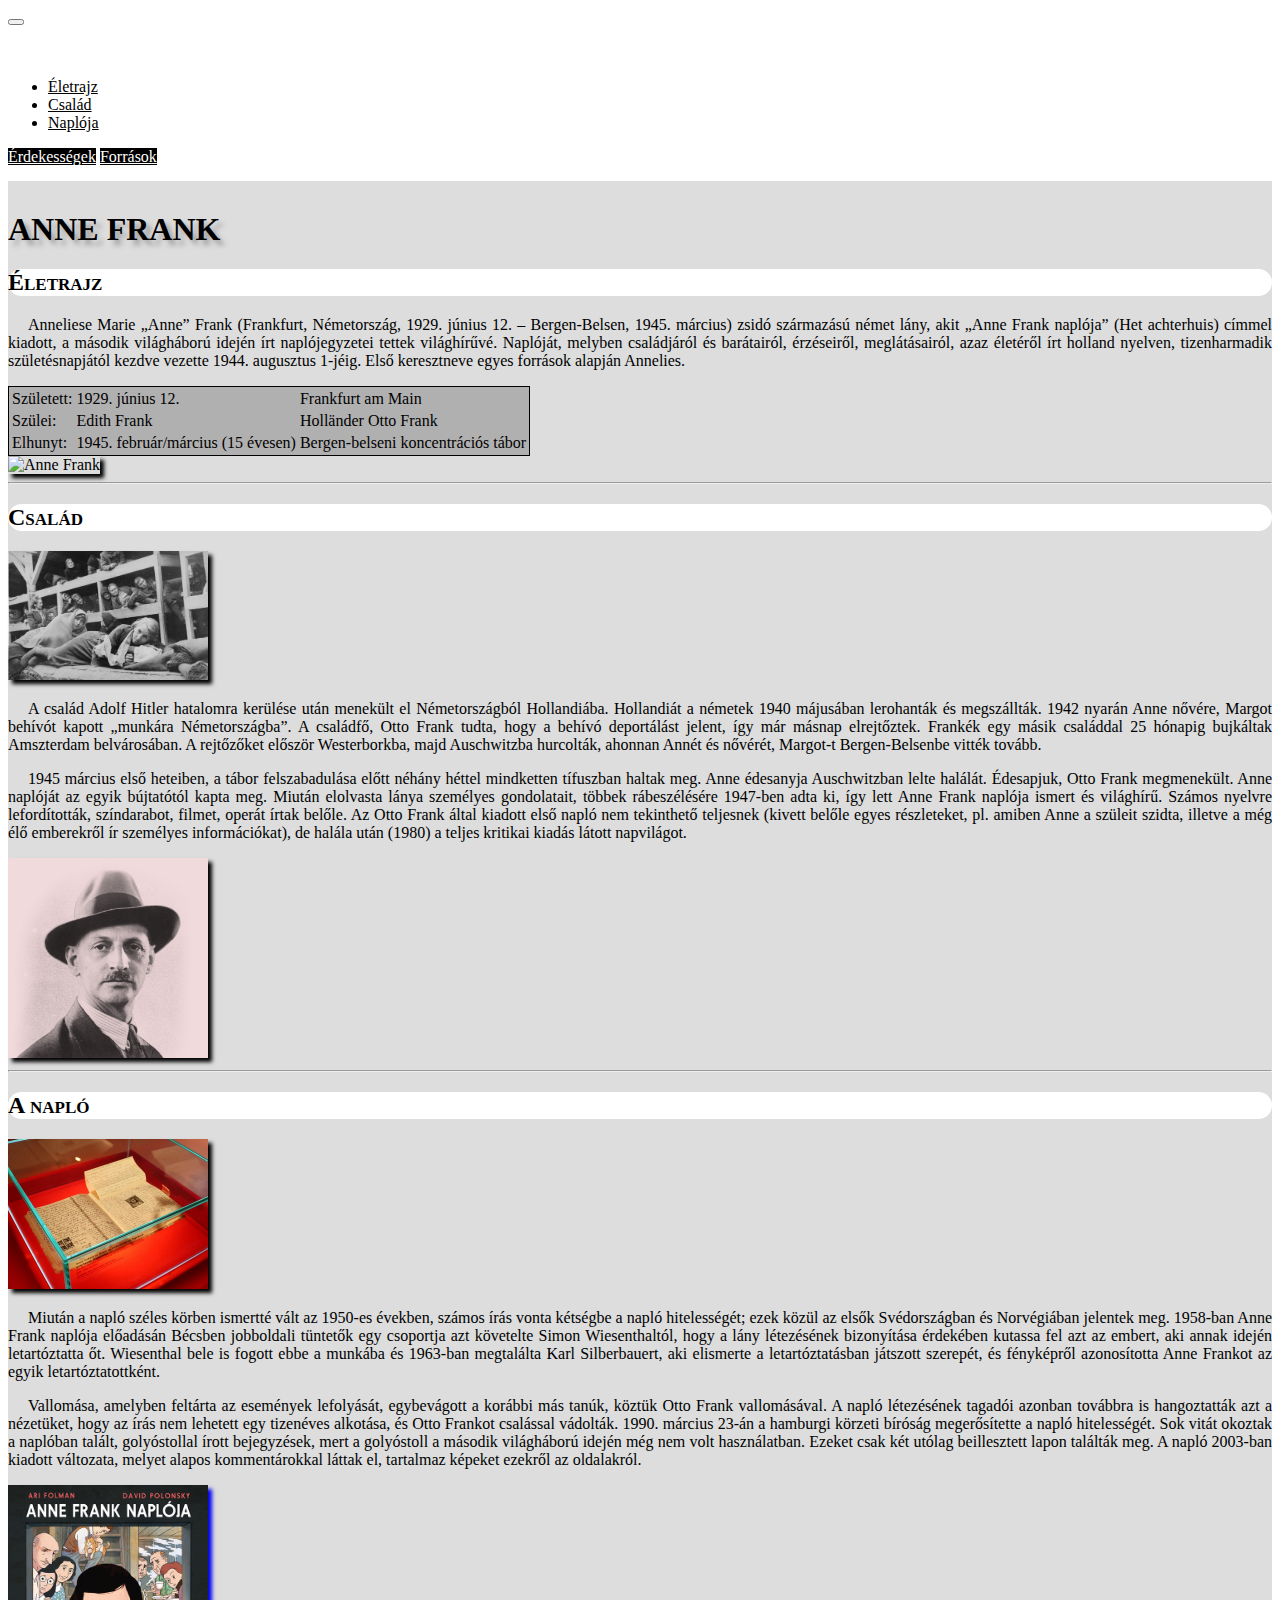
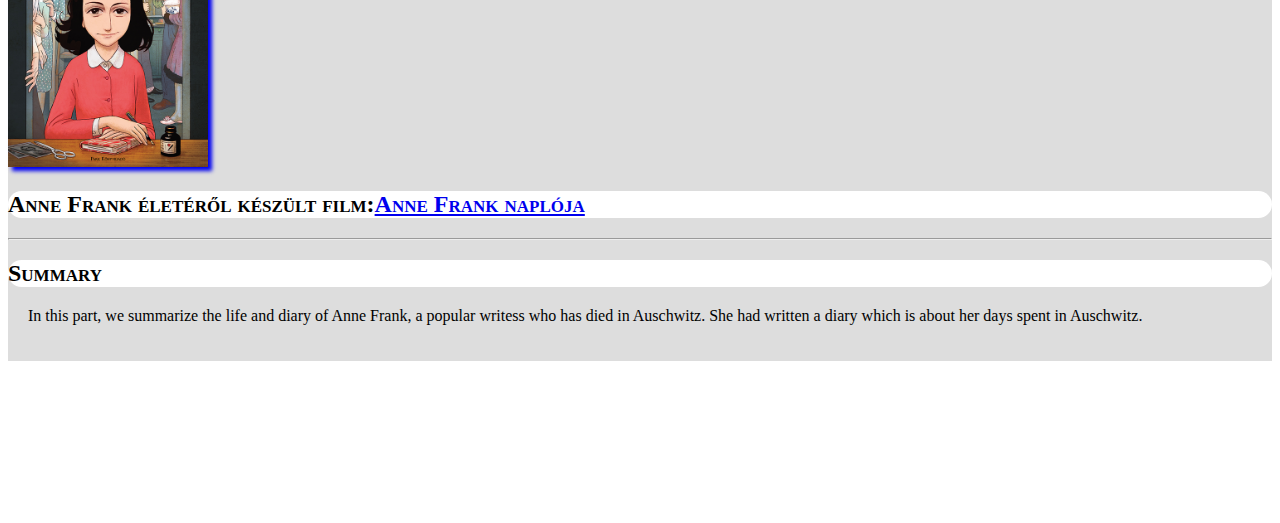
==== commit d46d9609: "Add files via upload" ====
--- a/Anne_Frank.html
+++ b/Anne_Frank.html
@@ -60,7 +60,7 @@
       </tbody>
     </table>
     </div>
-    <div class="d-none d-sm-block col-md-4">
+    <div class="d-none d-sm-block col-md-4 mb-4">
       <img class="img-fluid d-block kepek mx-auto" src="kepek/AnneFrank2.jpg" alt="Anne Frank" title="Anne Frank">
     </div>
   </div>
@@ -72,7 +72,7 @@
         <h2 class="text-center" id="csalad">Család</h2>
     </div>
   
-    <div class="d-none d-sm-block col-md-3">
+    <div class=" col-md-3 mb-4">
       <img class="img-fluid d-block kepek mx-auto" src="kepek/Au.jpg" alt="Auschwitz" title="Auschwitz">
     </div>
     <div class="col-md-9">
@@ -82,7 +82,7 @@
   <div class="col-md-8">
   <p>1945 március első heteiben, a tábor felszabadulása előtt néhány héttel mindketten tífuszban haltak meg. Anne édesanyja Auschwitzban lelte halálát. Édesapjuk, Otto Frank megmenekült. Anne naplóját az egyik bújtatótól kapta meg. Miután elolvasta lánya személyes gondolatait, többek rábeszélésére 1947-ben adta ki, így lett Anne Frank naplója ismert és világhírű. Számos nyelvre lefordították, színdarabot, filmet, operát írtak belőle. Az Otto Frank által kiadott első napló nem tekinthető teljesnek (kivett belőle egyes részleteket, pl. amiben Anne a szüleit szidta, illetve a még élő emberekről ír személyes információkat), de halála után (1980) a teljes kritikai kiadás látott napvilágot.</p>
   </div>
-  <div class="d-none d-sm-block col-md-4">
+  <div class="d-none d-sm-block col-md-4 mb-4">
     <img class="img-fluid d-block kepek mx-auto" src="kepek/otto_frank.jpg" alt="Otto Frank" title="Otto Frank">
   </div>
 
@@ -93,7 +93,7 @@
       <h2 class="text-center" id="naploja">A napló</h2>
   </div>
   
-<div class="d-none d-sm-block col-md-4">
+<div class="d-none d-sm-block col-md-4 mb-4">
   <img class="img-fluid d-block kepek mx-auto" src="kepek/Anne_Frank.jpg" alt="Anne Frank naplója" title="Anne Frank naplója">
 </div>
   <div class="col-md-8">
@@ -105,7 +105,7 @@
   A napló létezésének tagadói azonban továbbra is hangoztatták azt a nézetüket, hogy az írás nem lehetett egy tizenéves alkotása, és Otto Frankot csalással vádolták. 1990. március 23-án a hamburgi körzeti bíróság megerősítette a napló hitelességét. 
   Sok vitát okoztak a naplóban talált, golyóstollal írott bejegyzések, mert a golyóstoll a második világháború idején még nem volt használatban. Ezeket csak két utólag beillesztett lapon találták meg. A napló 2003-ban kiadott változata, melyet alapos kommentárokkal láttak el, tartalmaz képeket ezekről az oldalakról.</p>
 </div>
-<div class="d-none d-sm-block col-md-4">
+<div class=" col-md-4">
   <a href="https://park.libricsoport.hu/fooldal/konyvek/anne-frank-naploja-kepregeny/"><img class="img-fluid d-block kepek mx-auto" src="kepek/kepregeny.jpg" alt="Képregény Anneról" title="Képregény Anneról"></a>
 </div>
 </div>
--- a/holo.css
+++ b/holo.css
@@ -50,3 +50,7 @@
     border: 1px solid black;
 }
 
+.forraskepek{
+    height: 250px;
+    box-shadow: 4px 4px 4px;
+}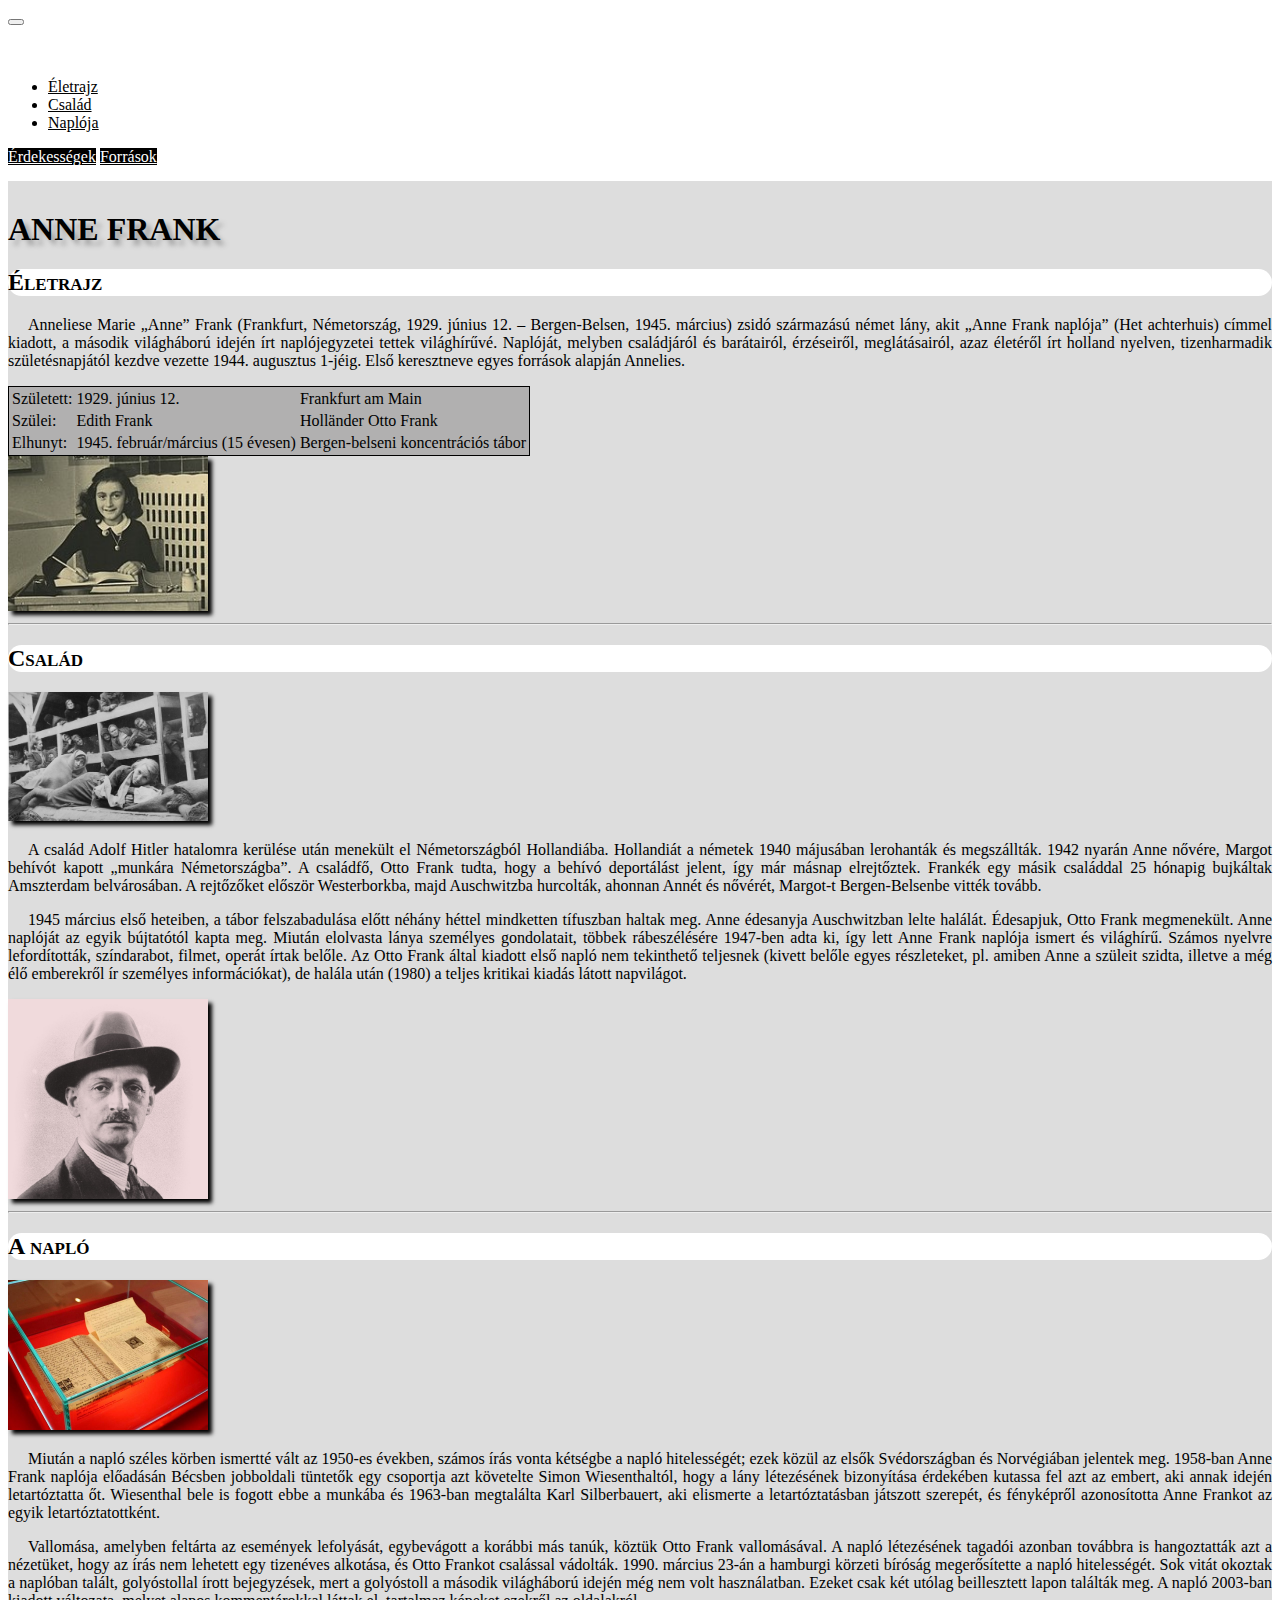
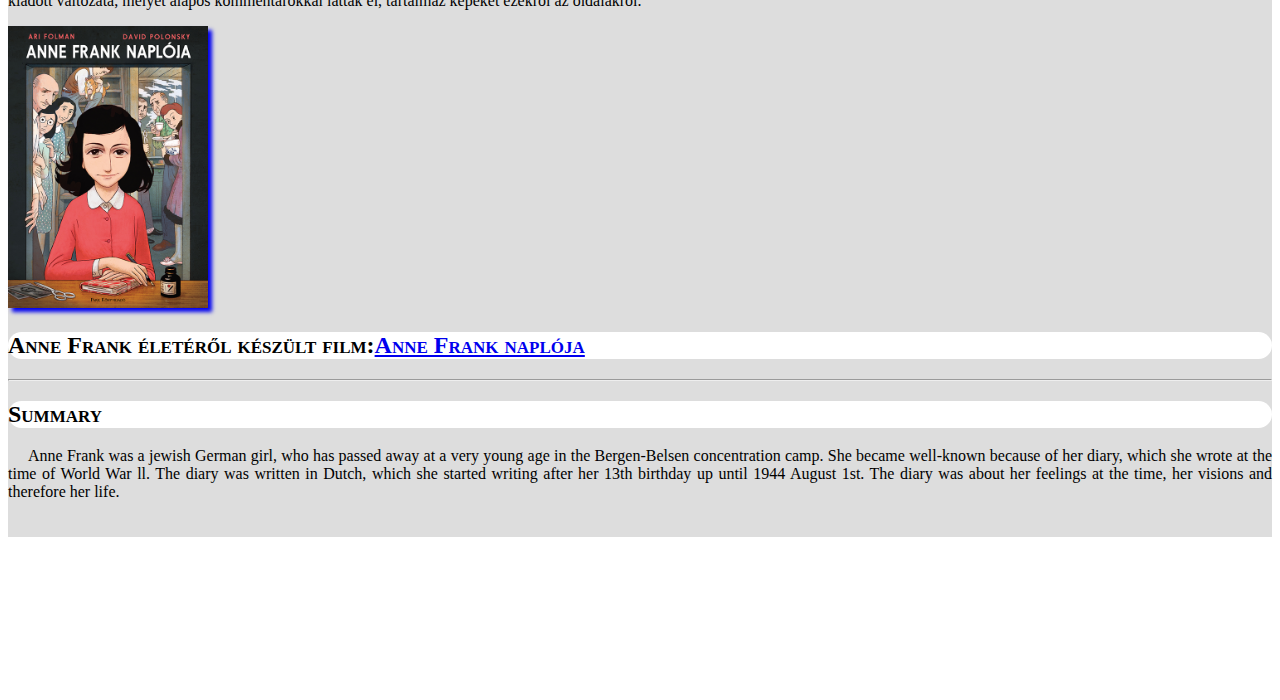
==== commit d6d557d6: "Add files via upload" ====
--- a/Anne_Frank.html
+++ b/Anne_Frank.html
@@ -119,7 +119,7 @@
 <hr>
 <div class="row">
   <div class="col-12"><h2 class="text-center">Summary</h2></div>
-  <div class="col-12"><p>In this part, we summarize the life and diary of Anne Frank, a popular writess who has died in Auschwitz. She had written a diary which is about her days spent in Auschwitz.</p></div>
+  <div class="col-12"><p>Anne Frank was a jewish German girl, who has passed away at a very young age in the Bergen-Belsen concentration camp. She became well-known because of her diary, which she wrote at the time of World War ll. The diary was written in Dutch, which she started writing after her 13th birthday up until 1944 August 1st. The diary was about her feelings at the time, her visions and therefore her life. </p></div>
 </div>
 
 </main>
